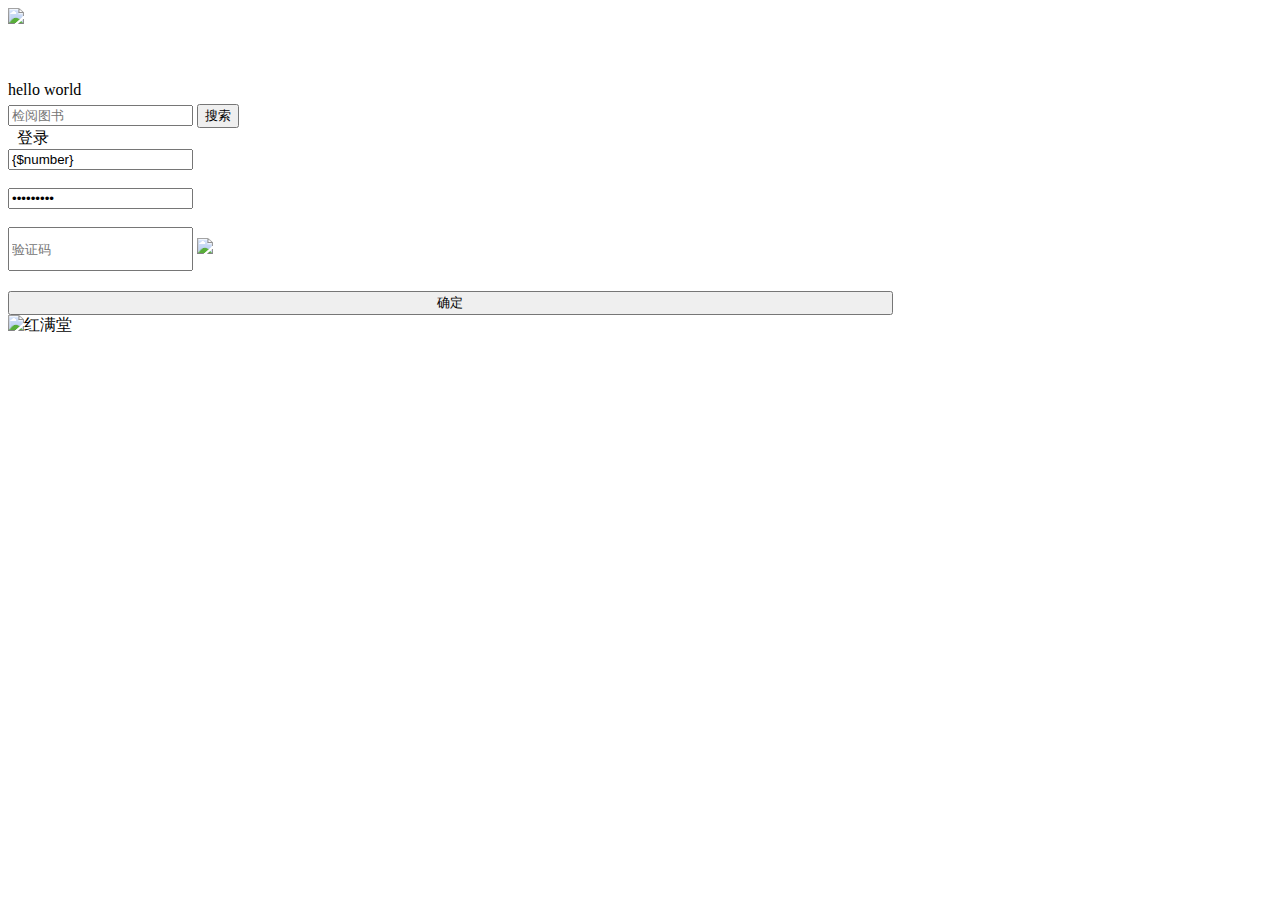
==== application/Home/view/Index/index.html @ ad52f7b5 "peng" ====
<!DOCTYPE html>
<html lang="en">
<head>
    <meta charset="UTF-8">
    <title>图书馆</title>
    <meta name="viewport" content="width=device-width,initial-scale=1,user-scalable = no">
    <link rel="stylesheet" href="/hometowm_book/public/static/bootstrap/3.3.4/css/bootstrap.min.css">
    <script src="/hometowm_book/public/static/js/jquery.min.js"></script>
    <link rel="stylesheet" href="/hometowm_book/public/static/css/stycss.css">

</head>
<body>

<div id="loadingGif">
    <img src="/hometowm_book/public/static/image/ajax-loader.gif">
    <p style="color: white;">加载中...</p>
</div>

<div id="warningTip" class="alert alert-warning text-center">
    <span class="glyphicon glyphicon-exclamation-sign" style="font-size: 20px;"></span>
    <span style="vertical-align: top;">hello world</span>
</div>

<!--搜索栏开始-->
<header>
    <section class="panel panel-default container-fluid" style="margin-bottom: 0">
        <div class="panel-heading row">
            <form class="bs-example bs-example-form col-md-10 col-xs-10" style="padding:0">
                <div class="input-group">
                    <span class="input-group-addon"><span class=" glyphicon glyphicon-search"></span></span>
                    <input type="search" name="book" class="form-control" placeholder="检阅图书">
                    <span class="input-group-btn">
                        <button type="submit" class="btn btn-default">搜索</button>
                    </span>

                </div>
            </form>
            <span class="col-md-2 col-xs-2 text-center" style="padding: 7px 0 7px 9px;cursor: pointer;"
                  id="loginBtn">登录</span>

        </div>
    </section>
    <section class="modal fade" id="identifier" tabindex="-1" aria-labelledby="identifier" aria-hidden="true">
        <form class="center-block" action="{:url('Home/index/login')}" method="post">
            <div class="input-group">
                    <span class="input-group-addon">
                        <span class="glyphicon glyphicon-user"></span>
                    </span>
                <input type="text" class="form-control" placeholder="学号" name="number" value="{$number}" required>
                <!--<input type="hidden" name="rand">-->
                <input type="hidden" name="loginType" value="1">
            </div>
            <br/>
            <div class="input-group">
                    <span class="input-group-addon">
                        <span class="glyphicon glyphicon-eye-close"></span>
                    </span>
                <input type="password" class="form-control" placeholder="默认密码001" name="passwd" value="{$passwd}"
                       required>
            </div>
            <br/>
            <div class="input-group">
                <span class="input-group-addon">
                    <span class="glyphicon glyphicon-lock"></span>
                </span>
                <input type="text" class="form-control" name="rand" placeholder="验证码" style="height: 38px;" required>
                <span class="input-group-addon" style="width: 60px;height: 34px;padding:0">
                    <img src="/hometowm_book/{$pic}"><!--测试验证码的图片，要修改-->
                </span>
            </div>

            <button type="submit" class="btn btn-primary center-block" style="margin-top: 20px;width: 70%;">确定</button>


            <div class="formHead">
                <img src="/hometowm_book/public/static/image/hdImg_b5b.jpg"
                     style="width: 100%; height: 100%;" alt="红满堂"><!--圆形图片-->
            </div>
        </form>

    </section>
</header>
<!--搜索栏结束-->

<!--显示信息开始-->
<section id="book">
    <div class="panel container-fluid panel-info">
        <div class="panel-heading">
            <p class="h4 text-info panel-title"></p>
        </div>
        <div>
            <ul class="ul-book">

            </ul>
        </div>
    </div>
</section>
<!--显示信息结束-->

<!--底部翻页开始-->
<footer hidden id="footer">
    <ul class="pager">
        <li class="previous"><a href="javascript:void(0)">上一页</a></li>
        <li class="active"><a href="javascript:void(0)">第1页</a></li>
        <li class="next"><a href="javascript:void(0)">下一页</a></li>
    </ul>
</footer>

<!--底部翻页结束-->


<script src="/hometowm_book/public/static/bootstrap/3.3.4/js/bootstrap.min.js"></script>
<script src="/hometowm_book/public/static/js/index.js"></script>
</body>
</html>
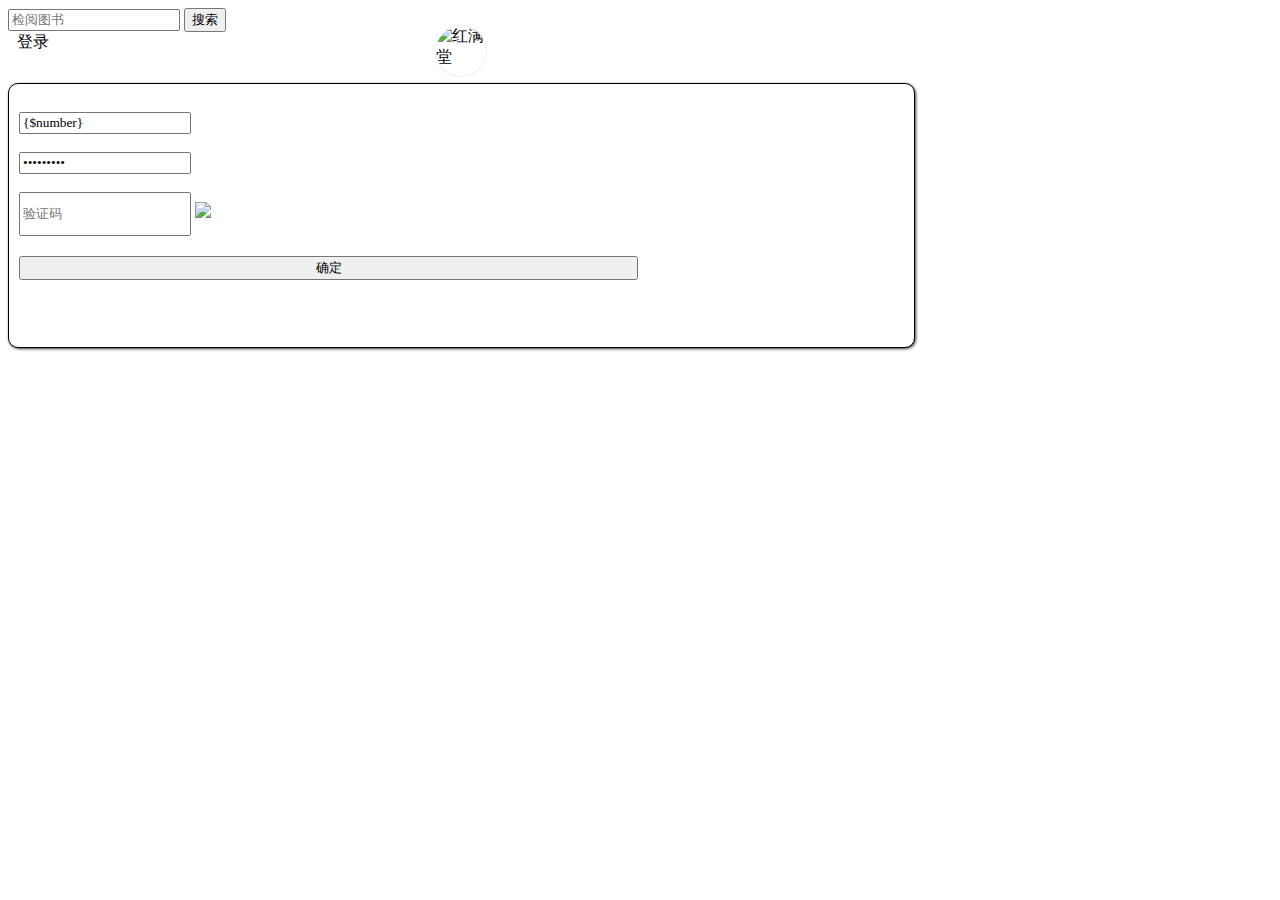
==== commit d77e8447: "as" ====
--- a/application/Home/view/Index/index.html
+++ b/application/Home/view/Index/index.html
@@ -2,11 +2,138 @@
 <html lang="en">
 <head>
     <meta charset="UTF-8">
-    <title>图书馆</title>
+    <title>Title</title>
     <meta name="viewport" content="width=device-width,initial-scale=1,user-scalable = no">
     <link rel="stylesheet" href="/hometowm_book/public/static/bootstrap/3.3.4/css/bootstrap.min.css">
     <script src="/hometowm_book/public/static/js/jquery.min.js"></script>
-    <link rel="stylesheet" href="/hometowm_book/public/static/css/stycss.css">
+
+    <style>
+        * {
+            font-family: "Microsoft YaHei";
+            font-weight: 400;
+
+        }
+
+        #loadingGif {
+            text-align: center;
+            background-color: #282828;
+            opacity: 0.5;
+            width: 70px;
+            height: 70px;
+            border-radius: 8px;
+            position: fixed;
+            top: 150px;
+            left: 40%;
+            display: none;
+            z-index: 1200;
+        }
+
+        #warningTip {
+            width: 70%;
+            position: absolute;
+            top: 85px;
+            overflow: hidden;
+            left: 50%;
+            margin-left: -35%;
+            margin-top: -26px;
+            z-index: 1200;
+            display: none;
+
+        }
+
+        #identifier > form {
+            position: relative;
+            border: 1px black solid;
+            border-radius: 10px;
+            box-shadow: 1px 1px 3px #3d3d3d;
+            width: 70%;
+            height: 235px;
+            background-color: white;
+            top: 30px;
+            padding: 28px 10px 0 10px;
+
+        }
+
+        #identifier .formHead {
+            border: 1px solid #eee;
+            border-radius: 50%;
+            position: relative;
+            width: 50px;
+            height: 50px;
+            overflow: hidden;
+            top: -255px;
+            margin: 0 auto;
+            z-index: 100;
+
+        }
+
+
+    </style>
+
+    <style>
+        .ul-book {
+            list-style-type: none;
+            margin: 0;
+            padding: 0;
+            width: 100%;
+
+        }
+
+        .li-book {
+            width: 100%;
+            height: auto;
+            display: block;
+            border-top: 2px solid #eee;
+            margin-bottom: -10px !important;
+        }
+
+        .book-msg {
+            width: 95%;
+            position: relative;
+
+        }
+
+        .book-msg tr td, .book-msg caption {
+            /*white-space: nowrap;*/
+            overflow: hidden;
+            text-overflow: ellipsis;
+        }
+
+        .book-msg tr td:first-child {
+            width: 60px;
+        }
+
+        .bookable-condition tr td {
+            border: none !important;
+        }
+
+        #concreteBookMsg > div {
+            width: 90%;
+            /*height: 100%;*/
+            position: relative;
+            top: 10px;
+            left: 50%;
+            margin-left: -45%;
+
+        }
+
+        .pageMiddle a {
+            display: inline-block;
+            padding: 5px 14px;
+            background-color: #fff;
+            border: 1px solid #ddd;
+            border-radius: 15px;
+
+        }
+        .form-control:focus{
+            border: 1px solid #ccc;
+            outline: 0;
+            -webkit-box-shadow: none;
+            box-shadow: none;
+        }
+
+
+    </style>
 
 </head>
 <body>
@@ -28,7 +155,7 @@
             <form class="bs-example bs-example-form col-md-10 col-xs-10" style="padding:0">
                 <div class="input-group">
                     <span class="input-group-addon"><span class=" glyphicon glyphicon-search"></span></span>
-                    <input type="search" name="book" class="form-control" placeholder="检阅图书">
+                    <input type="text" name="book" class="form-control" placeholder="检阅图书">
                     <span class="input-group-btn">
                         <button type="submit" class="btn btn-default">搜索</button>
                     </span>
@@ -55,8 +182,7 @@
                     <span class="input-group-addon">
                         <span class="glyphicon glyphicon-eye-close"></span>
                     </span>
-                <input type="password" class="form-control" placeholder="默认密码001" name="passwd" value="{$passwd}"
-                       required>
+                <input type="password" class="form-control" placeholder="默认密码001" name="passwd" value="{$passwd}" required>
             </div>
             <br/>
             <div class="input-group">
@@ -110,6 +236,272 @@
 
 
 <script src="/hometowm_book/public/static/bootstrap/3.3.4/js/bootstrap.min.js"></script>
-<script src="/hometowm_book/public/static/js/index.js"></script>
+<script>
+    jQuery(function () {
+
+        var tmpValue = {
+            $loginBtn: $("#loginBtn"),
+            $identifier: $("#identifier"),
+            $warningTip: $("#warningTip"),
+            $formLogin: $("#identifier form").eq(0),
+            $searchBook: $(".bs-example").eq(0),
+            $concreteBookMsg: $("#concreteBookMsg"),
+            $loadingGif: $("#loadingGif"),
+            $pagerLi: $(".pager li"),
+
+
+        };
+
+        (function () {
+
+            if(sessionStorage.getItem("pageNum") != undefined){
+                sessionStorage.sumBook -= 20;
+                loadPage(Number(sessionStorage.getItem("pageNum")));
+            }
+
+
+        })();
+
+
+
+
+
+        /**
+         *显示警告信息
+         *
+         * @method warningTipShow
+         * @param t
+         *
+         */
+        function warningTipShow(t) {
+            var text = t || "";
+            tmpValue.$warningTip.find("span").eq(1).text(text);
+            tmpValue.$warningTip.slideDown(400, function () {
+                setTimeout(function () {
+                    tmpValue.$warningTip.slideUp(400)
+                }, 1500);
+            });
+        }
+
+
+        tmpValue.$loginBtn.click(function () {
+
+            if ((localStorage.number != undefined) && (document.cookie == localStorage.cookie)) {
+                location.href = "{:url('Home/index/login')}";
+
+            }
+            tmpValue.$identifier.modal("show");
+        });
+
+        /**
+         * 提交登录信息
+         */
+         
+        /**
+
+        
+        /**
+         *提交搜索书的信息
+         *
+         */
+
+        tmpValue.$searchBook.submit(function (event) {
+            var e = event || window.event;
+            e.preventDefault();
+
+            var inputBook = $("input[name='book']");
+            var key_word = inputBook.val().trim();
+
+            if (key_word == "") {
+                inputBook.blur();
+            }
+            else {
+                var pageNum = 0;
+                localStorage.setItem("pageNum", pageNum);
+
+                tmpValue.sumBook = 0;
+                postSearchBook({key_word: key_word});
+            }
+
+
+
+        });
+
+        /**
+         * 发送检阅书目信息
+         *
+         * @method postSearchBook
+         * @param config
+         * @returns {null}
+         */
+
+        function postSearchBook(config) {
+
+            var _config = config || {};
+
+            var SEARCH_BOOK_URL = "{:url('/home/search/search')}";
+
+            tmpValue.$loadingGif.show();
+
+            $.ajax({
+                url: SEARCH_BOOK_URL,
+                data: _config,
+
+                success: function (data) {
+
+
+                    tmpValue.$loadingGif.hide();
+                    console.log((new Date()).getMilliseconds());
+                    showBook(data);
+
+
+                },
+                error: function () {
+                    tmpValue.$loadingGif.hide();
+                    warningTipShow("加载失败");
+                }
+            });
+
+            return null;
+        }
+
+        /**
+         * 显示书的信息
+         *
+         * @method showBook
+         * @param data
+         * @returns {null}
+         */
+
+        function showBook(data) {
+
+            var text = "";
+            var cssNum = null;
+            var bookNum = 0;
+
+            var _data = JSON.parse(data);
+
+            localStorage.setItem("page", _data[0]);
+            sessionStorage.setItem("pageNum", localStorage.page);
+
+            if(sessionStorage.sumBook == undefined){
+                sessionStorage.sumBook = 0;
+            }
+
+
+            $("#book .panel-title").text("已找到图书 "+ _data[2] +" 本");
+
+            $.each(_data[1], function (index, value) {
+                console.log(value.href_num)
+                if (value.book_r + "" == "0") {
+                    cssNum = "'danger'";
+                }
+                else {
+                    cssNum = "'success'";
+                }
+                sessionStorage.sumBook++;
+                var book_tp = value.book_tp || "空";
+                text +=
+                        "<li class='li-book'>" +
+                        "<table class='table table-condensed book-msg'>" +
+                        "<caption class='active'><a href='{:url('home/book_info/book_info')}?href_num=" + value.href_num + "'>" + sessionStorage.sumBook + "." + value.book_name + "</a></caption>" +
+
+                        "<tr>" +
+                        "<td>作者</td>" +
+                        "<td>" + value.book_a + "</td>" +
+                        "</tr>" +
+                        "<tr>" +
+                        "<td>出版社</td>" +
+                        "<td>" + value.book_p + "</td>" +
+                        "</tr>" +
+                        "<tr>" +
+                        "<td>索书号</td>" +
+                        "<td>" + book_tp + "</td>" +
+                        "</tr>" +
+                        "<tr class=" + cssNum + ">" +
+                        "<td>可借</td>" +
+                        "<td>" + value.book_r + "</td>" +
+                        "</tr>" +
+                        "</table>" +
+                        "</li>";
+
+
+
+                bookNum = index;
+            });
+
+
+            $(".ul-book").html(text);
+            document.body.scrollTop = 0;
+
+            $("#footer").show();
+
+            tmpValue.$pagerLi.eq(1).html("<a href='javascript:void(0)'>第" + localStorage.page + "页</a>");
+            if (localStorage.getItem("page") == 1) {
+                tmpValue.$pagerLi.eq(0).addClass("hidden");
+            }
+            else {
+                tmpValue.$pagerLi.eq(0).removeClass("hidden");
+            }
+
+
+            if (bookNum < 19) {
+                tmpValue.$pagerLi.eq(2).addClass("hidden");
+            }
+            else {
+                tmpValue.$pagerLi.eq(2).removeClass("hidden");
+            }
+
+
+            //判断是否还要加载数据
+
+
+            return null;
+        }
+
+        tmpValue.$pagerLi.eq(0).click(function () {
+            sessionStorage.sumBook -= 40;
+            loadPage(Number(localStorage.getItem("page")) - 1);
+        });
+
+        tmpValue.$pagerLi.eq(2).click(function () {
+            loadPage(Number(localStorage.getItem("page")) + 1);
+        });
+
+
+        /**
+         * 加载的页面
+         *
+         * @param page 需要到的页面
+         *
+         * @return null
+         *
+         */
+
+        function loadPage(page) {
+            const URL = "{:url('home/search/search')}";
+
+            tmpValue.$loadingGif.show();
+
+            $.ajax({
+                url: URL,
+                data: {"page": page},
+                success: function (data) {
+
+                    showBook(data);
+                    tmpValue.$loadingGif.hide();
+
+                },
+                error: function () {
+                    warningTipShow("加载失败");
+                    tmpValue.$loadingGif.hide();
+                }
+
+            })
+
+
+        }
+    });
+</script>
 </body>
 </html>